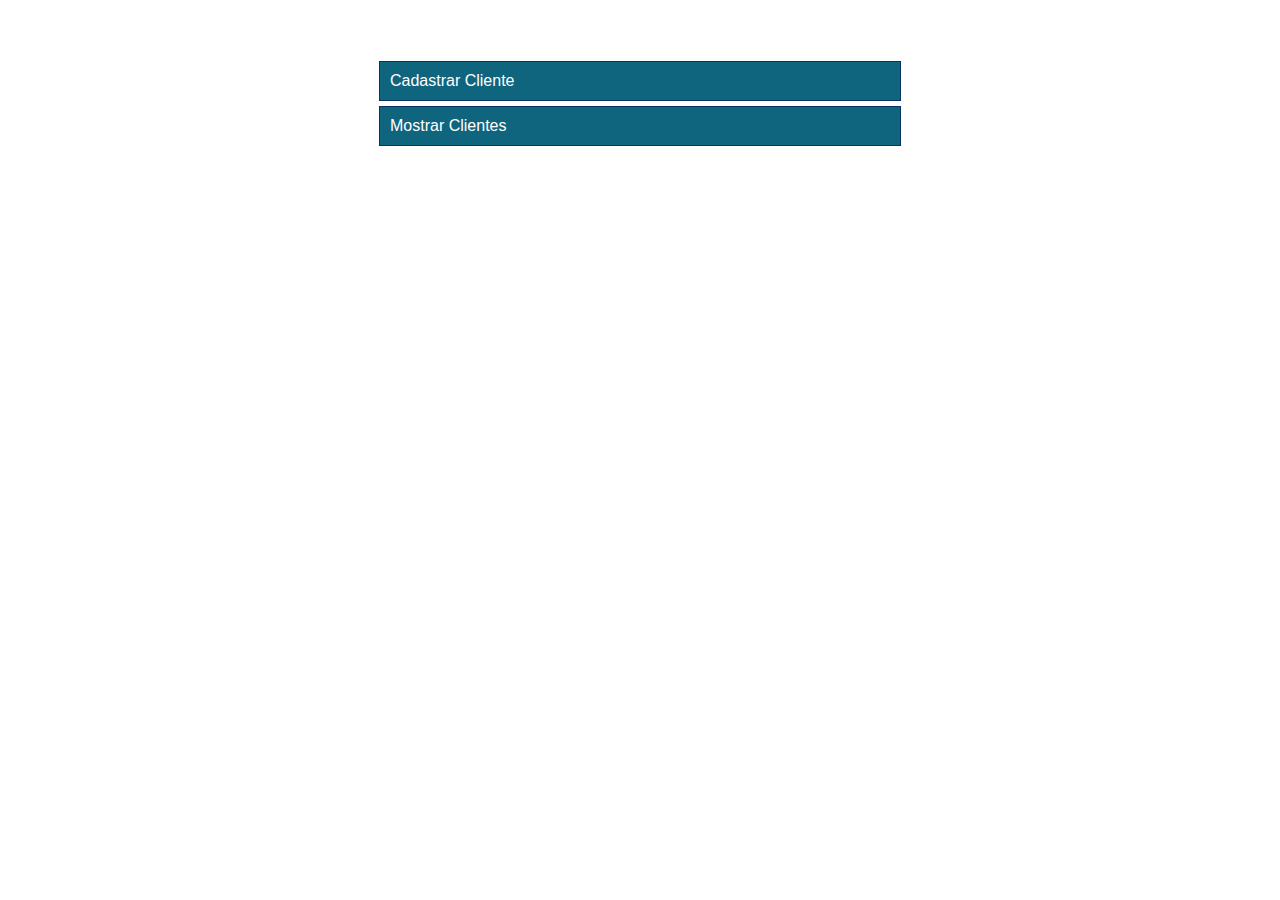
==== index.html @ 0781ff55 "first commit" ====
<!DOCTYPE html>
<html lang="en">
<head>
  <meta charset="UTF-8">
  <meta name="viewport" content="width=device-width, initial-scale=1.0">
  <title>Cadastro de Clientes</title>
  <link rel="stylesheet" href="index.css">
</head>
<body>
  <a href="client/index.html">Cadastrar Cliente</a>
  <a href="client/index.php">Mostrar Clientes</a>
</body>
</html>
---- index.css ----
body {
    padding-top: 3rem;
    font-family: Helvetica, Arial, sans-serif;
  }

  a:link, a:visited, a:active {
    color: #fff;
    text-decoration: none;
    display: block;
    margin-bottom: 1em;
    background-color: #0f647e;
    border: 0.5px solid #093462;
    padding: 10px;
    margin: 5px auto;
    width: 500px;
  }

  a:hover {
    background-color: #dedede;
  }

  hr {
    width: 600px;
    margin-top: 1rem;
    margin-bottom: 1rem;
  }
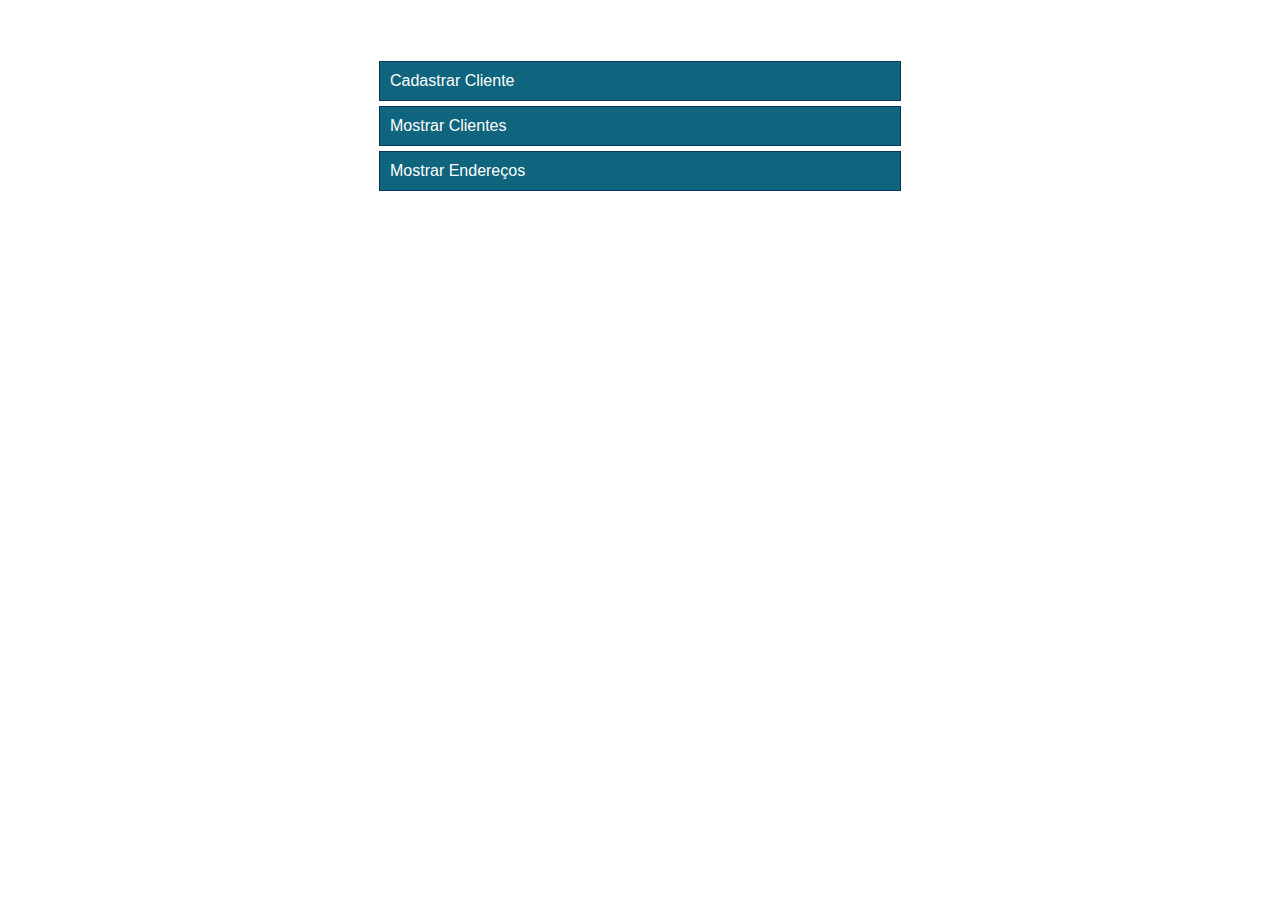
==== commit 699bb0e4: "implementacao funcionalidade de edicao" ====
--- a/index.html
+++ b/index.html
@@ -7,7 +7,8 @@
   <link rel="stylesheet" href="index.css">
 </head>
 <body>
-  <a href="client/index.html">Cadastrar Cliente</a>
-  <a href="client/index.php">Mostrar Clientes</a>
+  <a href="client/registerClient.html">Cadastrar Cliente</a>
+  <a href="client/listingClient.php">Mostrar Clientes</a>
+  <a href="client/listingAddress.php">Mostrar Endereços</a>
 </body>
 </html>